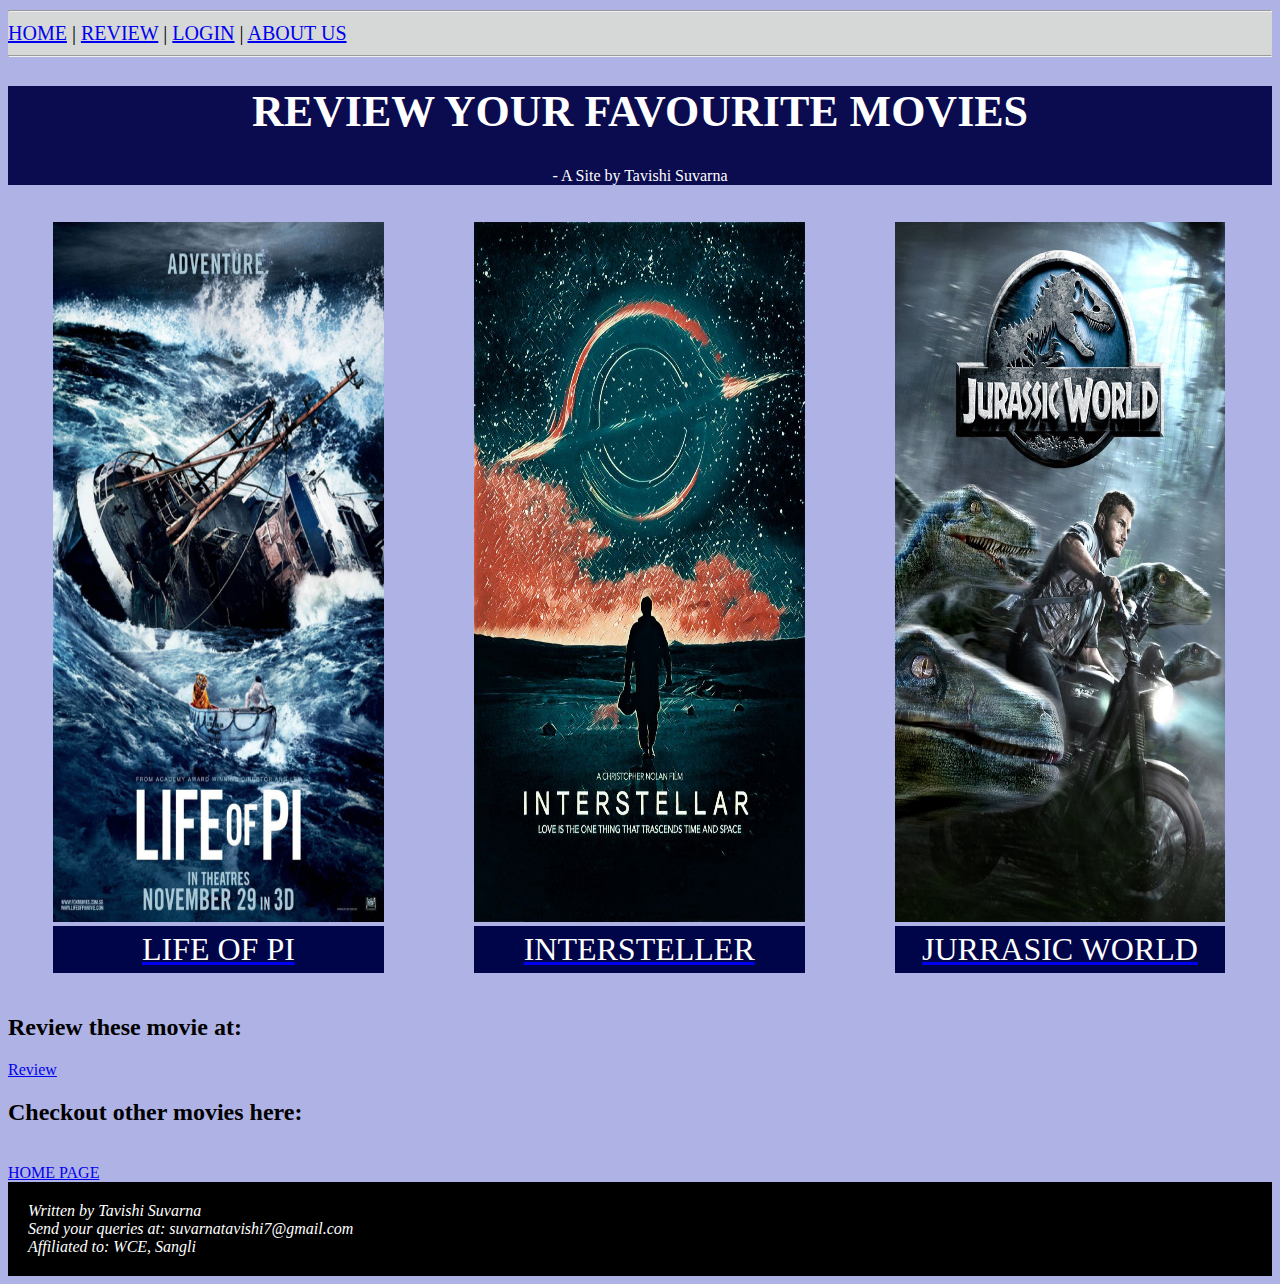
==== index.html @ 93169f85 "Add files via upload" ====
<!DOCTYPE html>
<html lang="en">
<head>
    <meta charset="UTF-8">
    <meta name="viewport" content="width=device-width, initial-scale=1.0">
    <title>Movie Review</title>
    <link rel="stylesheet" href="index.css">
    <style>
        h1{
            font-size: 44px;
        }
        #txt{
            background-color: rgb(11, 11, 80);
            color: white;
        }
        .para{
            background-color: rgb(0, 4, 72);
            color: white;
            font-size: 32px;
            padding: 5px; 
            text-align: center;
        }
        address{
            background-color: black;
            color: white;
            padding: 20px;
        }
    </style>
</head>
<body style="background-color: rgb(175, 178, 228);">
    <div style = "background-color: #D5D8D6; font-size: 20px;">
        <hr>
        <nav> 
            <a href="index.html">HOME</a> |
            <a href="star_rating.html">REVIEW</a> |
            <a href="Login.html">LOGIN</a> |
            <a href="About.html">ABOUT US</a>
        </nav>
        <hr>
        </div>
    <section><center>
        <header id="txt"><h1 style="font: size 1000px">REVIEW YOUR FAVOURITE MOVIES</h1>
            <p>- A Site by Tavishi Suvarna</p></header>
    </center>     
    </section>
    
    <div class="row">
        <div class="column">
            <a href="LIfe_of_pie.html">
            <figure>
                <img src="Movie1.jpg" alt="Snow" style="width:100%; height: 700px;">
                <figcaption class="para">LIFE OF PI</figcaption>
            </figure>
            </a>       
        </div>
        <div class="column">
            <a href="Intersteller.html">
            <figure>
                <img src="Movie2.jpg" alt="Snow" style="width:100%; height: 700px;">
                <figcaption class="para">INTERSTELLER</figcaption>
            </figure>  
            </a>
        </div>
        <div class="column">
            <a href="Jurrasic_world.html">
            <figure>
                <img src="Movie3.jpg" alt="Snow" style="width:100%; height: 700px;">
                <figcaption class="para">JURRASIC WORLD</figcaption>
            </figure> 
            </a> 
        </div>
    </div>
    <footer>
        <h2>Review these movie at:
        </h2>
        <a href="Review.html">Review</a>
        <h2>Checkout other movies here:</h2><br>
        <a href="index.html">HOME PAGE</a>
        <address>
        Written by Tavishi Suvarna<br>
        Send your queries at: suvarnatavishi7@gmail.com<br>
        Affiliated to: WCE, Sangli
        </address>
    </footer>
</body>
</html>
---- index.css ----
.column {
    float: left;
    width: 32.50%;
    padding: 5px;
  }

  .row::after {
    content: "";
    clear: both;
    display: table;
  }
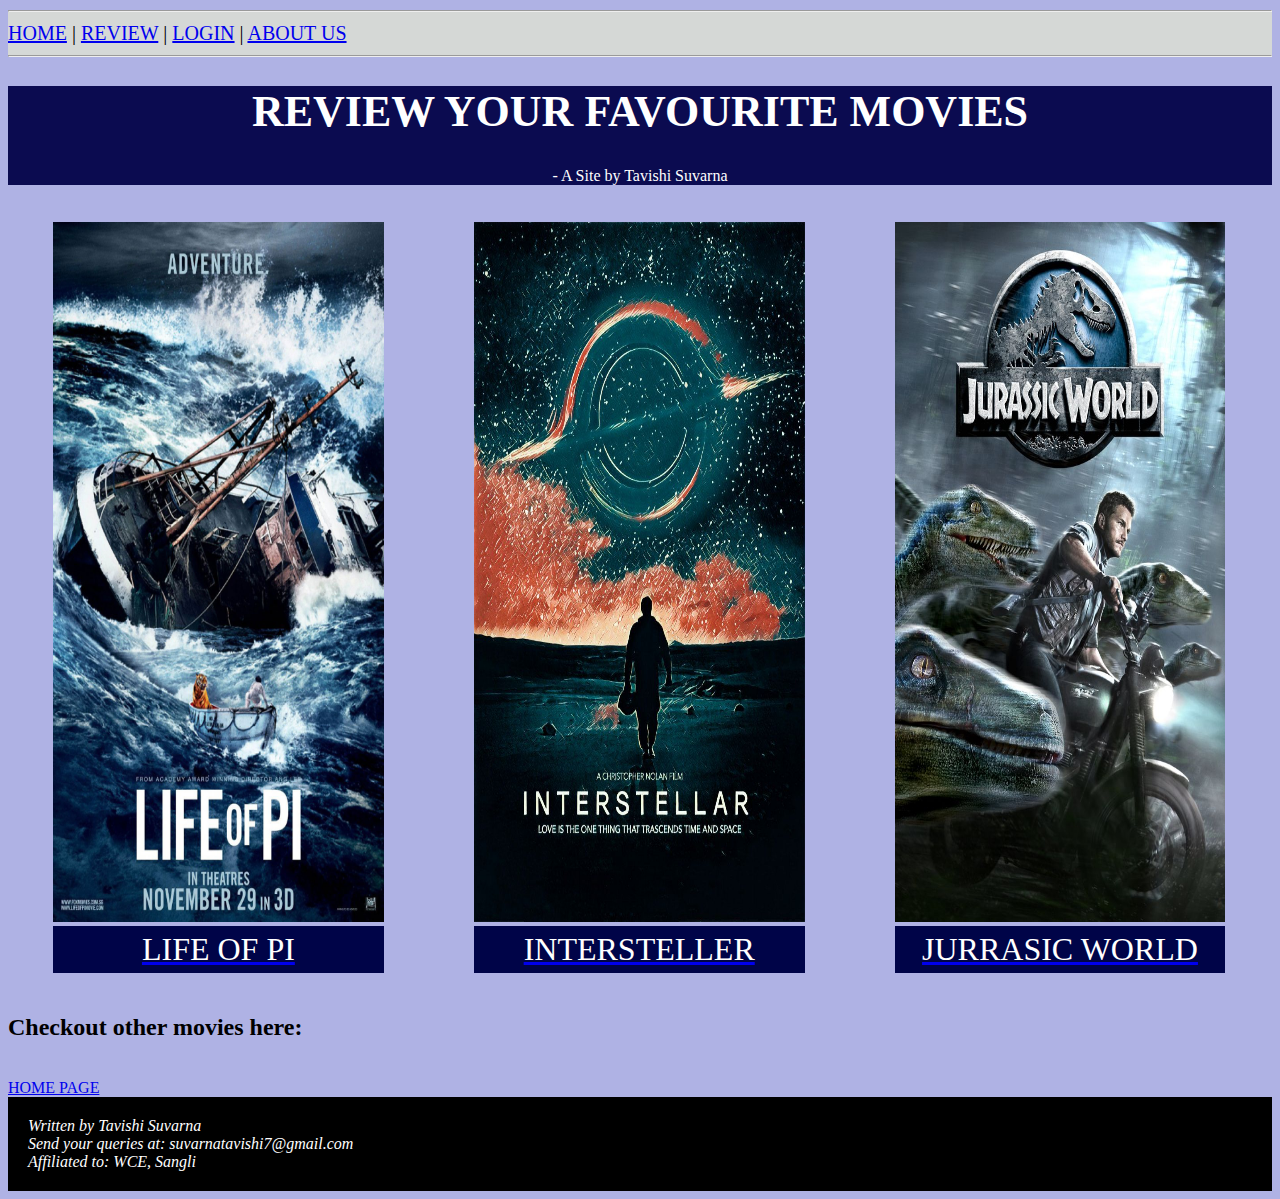
==== commit 4c68784c: "Update index.html" ====
--- a/index.html
+++ b/index.html
@@ -71,9 +71,6 @@
         </div>
     </div>
     <footer>
-        <h2>Review these movie at:
-        </h2>
-        <a href="Review.html">Review</a>
         <h2>Checkout other movies here:</h2><br>
         <a href="index.html">HOME PAGE</a>
         <address>
@@ -83,4 +80,4 @@
         </address>
     </footer>
 </body>
-</html>+</html>
